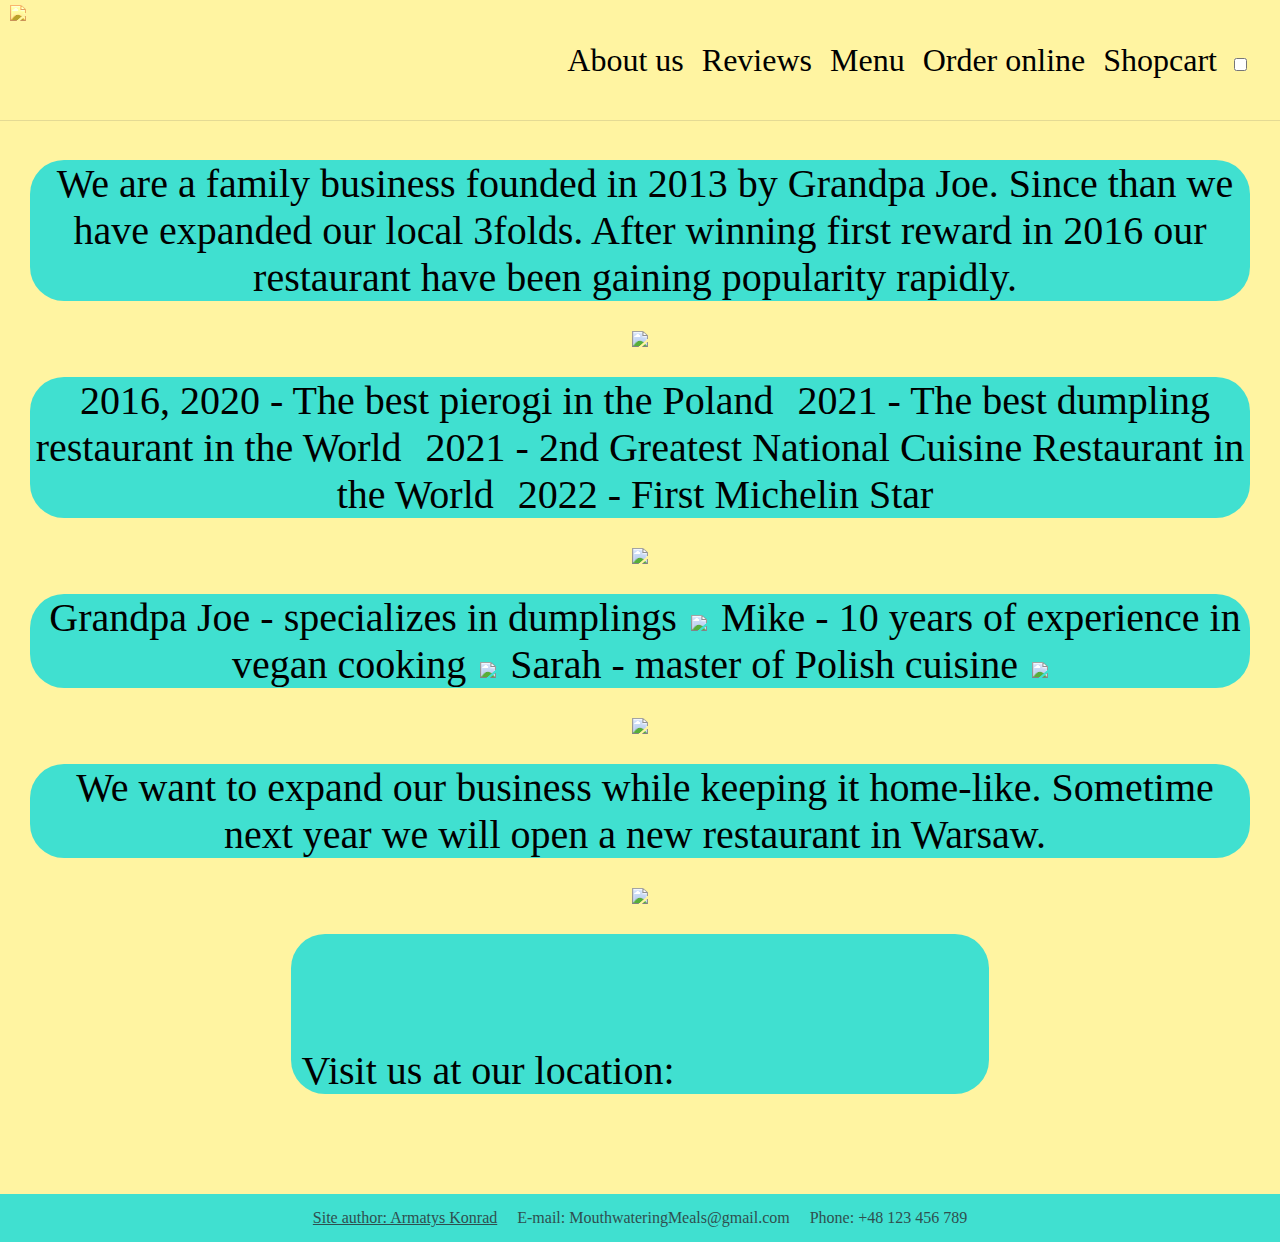
==== about-us.html @ 9973196f "Update about-us.html" ====
<!DOCTYPE html>
<html lang="en">
  <head>
    <meta charset="utf-8">
    <meta name="viewport" content="width=device-width"/>
    <title>MouthwateringMeals</title>
    <link rel="icon" type="image/x-icon" href="https://img.icons8.com/clouds/512/globe--v2.png">
    <link rel="stylesheet" href="restaurantStyle.css">
    <link rel="stylesheet" href="aboutAndMainPageStyle.css">
    <script src="aboutAndMainPageScript.js"></script>
    <script src="restaurantScript.js"></script>
  </head>
  <body>
    <nav>
      <a href="https://notthatgoodofaprogrammer.github.io/RestaurantWebsite/" target="_blank"><img src="https://img.freepik.com/free-vector/detailed-chef-logo-template_52683-64212.jpg?w=826&t=st=1676100364~exp=1676100964~hmac=ad229d146bfcfc25ff999985e4744b26c244092db8723db42cdd76180ac2034f"></a>
      <div id="navbar-container">
        <button class="tab" onclick="openMenu()"><img id="menu" src="https://img.icons8.com/ios-filled/1x/menu-rounded.png"></button>
      </div>
    </nav>
    <div class="tab-content">
      <ul>
        <li>
          <a href="https://notthatgoodofaprogrammer.github.io/RestaurantWebsite/about-us.html">About us</a>
        </li>
        <li>
          <a href="https://notthatgoodofaprogrammer.github.io/RestaurantWebsite/reviews.html">Reviews</a>
        </li>
        <li>
          <a href="https://notthatgoodofaprogrammer.github.io/RestaurantWebsite/menu.html">Menu</a>
        </li>
        <li>
          <a href="https://notthatgoodofaprogrammer.github.io/RestaurantWebsite/order-online.html">Order online</a>
        </li>
        <li>
          <a href="https://notthatgoodofaprogrammer.github.io/RestaurantWebsite/shopcart.html">Shopcart</a>
        </li>
        <label class="dark-mode-switch">
          <input type="checkbox" onchange="changeMode()">
          <span class="dark-mode-slider"></span>
        </label>
      </ul>
      <div class="contact-box">
        <p><a href="https://github.com/NotThatGoodOfAProgrammer">Site author: Armatys Konrad</a></p>
        <p class="email-info" onclick="copyContact(this.className, 0)">E-mail: MouthwateringMeals@gmail.com</p>
        <p class="phone-info" onclick="copyContact(this.className, 0)">Phone: +48 123 456 789</p>
      </div>
    </div>
    <div class="site-content">
      <section id="foundation">
        <span>We are a family business founded in 2013 by Grandpa Joe. Since than we have expanded our local 3folds. After winning first reward in 2016 our restaurant have been gaining popularity rapidly.</span>
      </section>
      <img class="show-on-scroll" src="https://www.shutterstock.com/image-vector/best-restaurant-award-vector-golden-600w-1384579919.jpg">
      <section id="awards">
        <span>2016, 2020 - The best pierogi in the Poland</span>
        <span>2021 - The best dumpling restaurant in the World</span>
        <span>2021 - 2nd Greatest National Cuisine Restaurant in the World</span>
        <span>2022 - First Michelin Star</span>
      </section>
      <img class="show-on-scroll" src="https://img.freepik.com/free-vector/cook-background-illustration_1284-9285.jpg?w=1380&t=st=1676365840~exp=1676366440~hmac=3d3a4b9a273ae25c46a31abc6deedc0f743b8d433c564a3e1a1915a5972e5613">
      <section id="chefs">
        <span>Grandpa Joe - specializes in dumplings</span>
        <img class="show-on-scroll" src="https://img.freepik.com/free-photo/portrait-elderly-chef-dressed-uniform-with-crossed-arms-against-dark-background_613910-17580.jpg?w=1380&t=st=1676364229~exp=1676364829~hmac=dccc16d44eb02ef159db75e5f4e922594a92d3271a41bc19450943bca4b320fa">
        <span>Mike - 10 years of experience in vegan cooking</span>
        <img class="show-on-scroll" src="https://img.freepik.com/free-photo/man-cook-holds-pan-with-vegetables-flying-air_613910-771.jpg?w=1380&t=st=1676364240~exp=1676364840~hmac=d3a5c0509d9640b88667ce3707c1c2a689a09c1e5459c90ca131eef13b27040f">
        <span>Sarah - master of Polish cuisine</span>
        <img class="show-on-scroll" src="https://img.freepik.com/free-photo/female-chef-chopping-vegetables-kitchen_23-2148763134.jpg?w=1380&t=st=1676364218~exp=1676364818~hmac=8494b54350aafd549182434fa7887a48855347e7a4d060019756ed0eed5fc89d">
      </section>
      <img class="show-on-scroll" src="https://img.freepik.com/premium-photo/text-dream-job-ahead-marking-road-surface_488220-46264.jpg?w=1380">
      <section id="plans">
        <span>We want to expand our business while keeping it home-like. Sometime next year we will open a new restaurant in Warsaw.</span>
      </section>
      <img class="show-on-scroll" src="https://img.freepik.com/free-photo/young-happy-waitress-serving-food-guests-restaurant_637285-8962.jpg?t=st=1676059609~exp=1676060209~hmac=796a73cb3e6e74a734d0e981cc21c1013da17c269e4c72d6e847e0660655865d">
      <section id="map">
        <span>Visit us at our location:</span>
        <iframe src="https://www.google.com/maps/embed?pb=!1m18!1m12!1m3!1d1076.762198424127!2d19.906304463633614!3d50.06781381311996!2m3!1f0!2f0!3f0!3m2!1i1024!2i768!4f13.1!3m3!1m2!1s0x47165b8229a94d6b%3A0xd69d936ad4e89846!2sKapitol%20-%20Student%20Dormitory%20(DS)%2014!5e0!3m2!1sen!2spl!4v1675678012908!5m2!1sen!2spl" style="border:0;" allowfullscreen="" loading="lazy" referrerpolicy="no-referrer-when-downgrade"></iframe>
      </section>
      <section id="contact">
        <p><a href="https://github.com/NotThatGoodOfAProgrammer" target="_blank">Site author: Armatys Konrad</a></p>
        <p class="email-info" onclick="copyContact(this.className, 1)">E-mail: MouthwateringMeals@gmail.com</p>
        <p class="phone-info" onclick="copyContact(this.className, 1)">Phone: +48 123 456 789</p>
      </section>
    </div>
  </body>
</html>
---- restaurantStyle.css ----
:root {
  --light-bg-color: rgb(255, 244, 161);
  --light-el-color: rgb(64, 224, 208);
  --aiding-color: rgb(182, 70, 95);
  --border-style: 1px solid rgba(48, 50, 59, 0.13);
}

body {
  visibility: hidden;
  margin: 0;
  background-color: var(--light-bg-color);
}

.site-content {
  margin-top: 90px;
  overflow: hidden;
}

.site-content span {
  padding: 10px;
}

.site-content span, .site-content p {
  max-width: 800px;
}

/* navbar */
nav {
  background-color: inherit;
  height: 90px;
  width: 100%;
  position: fixed;
  top: 0;
  left: 0;
  display: flex;
  justify-content: center;
  border-bottom: var(--border-style);
  z-index: 2;
}

ul {
  padding: 0;
  margin: 0;
  list-style: none;
  text-align: center;
}

li {
  margin: 15px;
}

.tab-content a {
  position: relative;
  color: black;
  cursor: pointer;
  background: linear-gradient(0deg, var(--aiding-color), var(--aiding-color)) no-repeat right / 0 100%;
  transition: background-size 0.6s;
}

.tab-content a:where(:link, :visited, :hover, :active) {
  text-decoration: none;
}

.tab-content a:where(:hover, :focus-visible) {
  background-size: 100% 100%;
  background-position-x: left;
}

.tab {
  background-color: inherit;
  border: none;
  cursor: pointer;
  padding: 10px;
  margin-right: 10px;
}

.tab-content {
  position: fixed;
  display: flex;
  height: calc(100% - 170px);
  width: 100%;
  padding-top: 80px;
  font-size: 2rem;
  -ms-transform: translateY(-100%);
  transform: translateY(-100%);
  transition: transform 1s cubic-bezier(0.77, 0, 0.175, 1) 0s;
  background-color: inherit;
  flex-direction: column;
  z-index: 1;
}

.tab-content-open {
  -ms-transform: translateY(0);
  transform: translateY(0);
}

nav img {
  height: 80px;
  filter: sepia(80%) hue-rotate(-10deg) saturate(250%);
  padding: 5px 10px;
}

#navbar-container {
  height: 90px;
  flex-grow: 1;
  display: flex;
  justify-content: end;
}

#navbar-container img {
  height: 40px;
  aspect-ratio: 1 / 1;
}

/* switch button */
.switch {
  position: relative;
  display: inline-block;
  width: 60px;
  height: 34px;
}

.switch input {
  width: 0;
  height: 0;
}

.slider {
  position: absolute;
  cursor: pointer;
  top: 0;
  left: 0;
  right: 0;
  bottom: 0;
  background-color: #ccc;
  transition: .4s;
  border-radius: 34px;
}

.slider:before {
  position: absolute;
  content: "";
  height: 26px;
  width: 26px;
  left: 4px;
  bottom: 4px;
  background-color: white;
  transition: .4s;
  border-radius: 50%;
}

input:checked + .slider {
  background-color: black;
}

input:checked + .slider:before {
  -ms-transform: translateX(26px);
  transform: translateX(26px);
}

/* sections */
section {
  text-align: center;
  margin: 30px;
  background-color: var(--light-el-color);
  border-radius: 34px;
}

section p, section span {
  font-size: 2.5rem;
}

.contact-box {
  padding-bottom: 25px;
  font-size: 1rem;
  flex-grow: 1;
  display: flex;
  flex-direction: column-reverse;
}

.contact-box p {
  text-align: center;
  margin: 10px;
}

.contact-box p, #contact p {
  font-size: 1rem;
  color: darkslategrey;
  cursor: copy;
}

#contact {
  width: 100%;
  padding: 15px;
  margin: 70px 0px 0px 0px;
  border-radius: 0px;
}

.contact-box a, #contact a {
  color: darkslategrey;
}
 
@media (min-width: 920px) {
  /* navbar */
  nav {
    height: 120px;
    z-index: 1;
  }

  nav img {
    height: 110px;
  }

  li {
    display: inline-block;
    margin: 5px;
  }

  .switch {
    margin-left: 10px;
  }

  .tab {
    display: none;
  }

  .tab-content {
    padding-top: 0px;
    position: fixed;
    right: 30px;
    top: 120px;
    height: 120px;
    width: 750px;
    display: flex;
    justify-content: center;
    flex-wrap: wrap;
    align-content: end;
  }

  .tab-content-open {
    top: 0px;
  }

  .contact-box {
    display: none;
  }

  /* site content */
  .site-content {
    margin-top: 130px;
    display: flex;
    flex-direction: column;
    align-items: center;
  }

  #contact p {
    display: inline;
    margin-inline: 8px;
  }
}

/* dark mode */
.dark {
  background-color: rgb(169, 169, 169);
}

.dark-mode {
  background-color: rgb(0, 206, 209);
}

.dark img {
  filter: grayscale(20%);
}
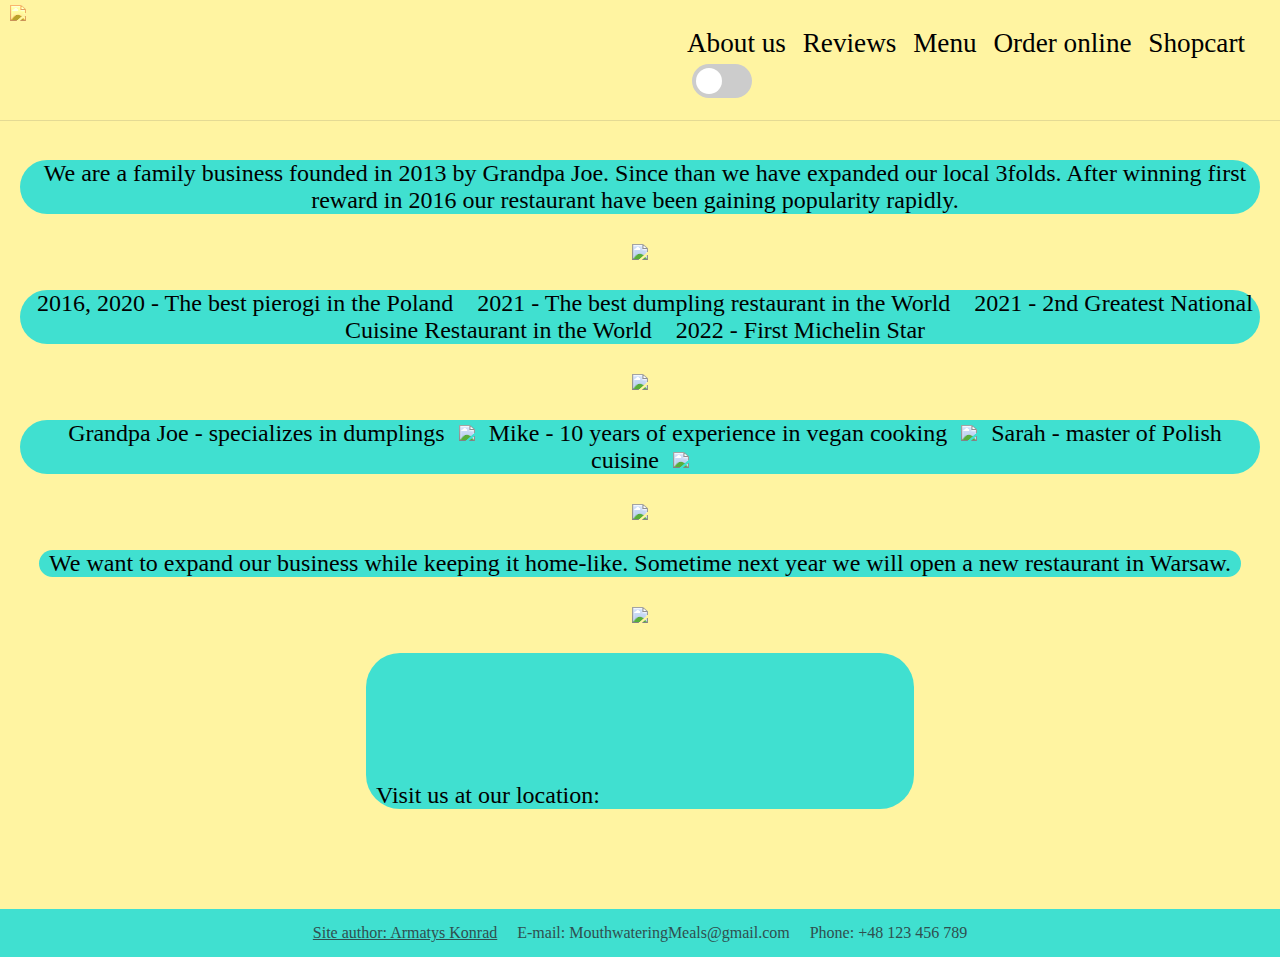
==== commit bf890787: "Update about-us.html" ====
--- a/about-us.html
+++ b/about-us.html
@@ -12,9 +12,11 @@
   </head>
   <body>
     <nav>
-      <a href="https://notthatgoodofaprogrammer.github.io/RestaurantWebsite/" target="_blank"><img src="https://img.freepik.com/free-vector/detailed-chef-logo-template_52683-64212.jpg?w=826&t=st=1676100364~exp=1676100964~hmac=ad229d146bfcfc25ff999985e4744b26c244092db8723db42cdd76180ac2034f"></a>
+      <a href="https://notthatgoodofaprogrammer.github.io/RestaurantWebsite/"><img src="https://img.freepik.com/free-vector/detailed-chef-logo-template_52683-64212.jpg?w=826&t=st=1676100364~exp=1676100964~hmac=ad229d146bfcfc25ff999985e4744b26c244092db8723db42cdd76180ac2034f"></a>
       <div id="navbar-container">
-        <button class="tab" onclick="openMenu()"><img id="menu" src="https://img.icons8.com/ios-filled/1x/menu-rounded.png"></button>
+        <button class="tab" onclick="document.getElementsByClassName('tab-content')[0].classList.toggle('tab-open')">
+          <img id="menu" src="https://img.icons8.com/ios-filled/1x/menu-rounded.png">
+        </button>
       </div>
     </nav>
     <div class="tab-content">
@@ -34,11 +36,13 @@
         <li>
           <a href="https://notthatgoodofaprogrammer.github.io/RestaurantWebsite/shopcart.html">Shopcart</a>
         </li>
+      </ul>
+      <div class="switch-container">
         <label class="dark-mode-switch">
           <input type="checkbox" onchange="changeMode()">
           <span class="dark-mode-slider"></span>
         </label>
-      </ul>
+      </div>
       <div class="contact-box">
         <p><a href="https://github.com/NotThatGoodOfAProgrammer">Site author: Armatys Konrad</a></p>
         <p class="email-info" onclick="copyContact(this.className, 0)">E-mail: MouthwateringMeals@gmail.com</p>
--- a/restaurantStyle.css
+++ b/restaurantStyle.css
@@ -6,11 +6,20 @@
 }
 
 body {
+  word-break: break-word;
   visibility: hidden;
   margin: 0;
   background-color: var(--light-bg-color);
 }
 
+button {
+  cursor: pointer;
+}
+
+button img {
+  vertical-align: middle;
+}
+
 .site-content {
   margin-top: 90px;
   overflow: hidden;
@@ -20,8 +29,13 @@
   padding: 10px;
 }
 
-.site-content span, .site-content p {
+.site-content span{
   max-width: 800px;
+}
+
+.fluid-row {
+  position: relative;
+  height: 0px;
 }
 
 /* navbar */
@@ -35,7 +49,7 @@
   display: flex;
   justify-content: center;
   border-bottom: var(--border-style);
-  z-index: 2;
+  z-index: 3;
 }
 
 ul {
@@ -49,7 +63,7 @@
   margin: 15px;
 }
 
-.tab-content a {
+.tab-content ul a {
   position: relative;
   color: black;
   cursor: pointer;
@@ -57,11 +71,11 @@
   transition: background-size 0.6s;
 }
 
-.tab-content a:where(:link, :visited, :hover, :active) {
+.tab-content ul a:where(:link, :visited, :hover, :active) {
   text-decoration: none;
 }
 
-.tab-content a:where(:hover, :focus-visible) {
+.tab-content ul a:where(:hover, :focus-visible) {
   background-size: 100% 100%;
   background-position-x: left;
 }
@@ -77,16 +91,17 @@
 .tab-content {
   position: fixed;
   display: flex;
-  height: calc(100% - 170px);
+  height: calc(100% - 150px);
   width: 100%;
-  padding-top: 80px;
-  font-size: 2rem;
+  padding-top: 60px;
+  font-size: 1.7rem;
   -ms-transform: translateY(-100%);
   transform: translateY(-100%);
   transition: transform 1s cubic-bezier(0.77, 0, 0.175, 1) 0s;
   background-color: inherit;
   flex-direction: column;
-  z-index: 1;
+  z-index: 2;
+  overflow: hidden;
 }
 
 .tab-content-open {
@@ -113,19 +128,20 @@
 }
 
 /* switch button */
-.switch {
+.dark-mode-switch {
   position: relative;
   display: inline-block;
+  top: 0;
   width: 60px;
   height: 34px;
 }
 
-.switch input {
+.dark-mode-switch input {
   width: 0;
   height: 0;
 }
 
-.slider {
+.dark-mode-slider {
   position: absolute;
   cursor: pointer;
   top: 0;
@@ -137,7 +153,7 @@
   border-radius: 34px;
 }
 
-.slider:before {
+.dark-mode-slider:before {
   position: absolute;
   content: "";
   height: 26px;
@@ -149,11 +165,11 @@
   border-radius: 50%;
 }
 
-input:checked + .slider {
+input:checked + .dark-mode-slider {
   background-color: black;
 }
 
-input:checked + .slider:before {
+input:checked + .dark-mode-slider:before {
   -ms-transform: translateX(26px);
   transform: translateX(26px);
 }
@@ -161,13 +177,13 @@
 /* sections */
 section {
   text-align: center;
-  margin: 30px;
+  margin: 30px 20px;
   background-color: var(--light-el-color);
   border-radius: 34px;
 }
 
-section p, section span {
-  font-size: 2.5rem;
+section span {
+  font-size: 1.5rem;
 }
 
 .contact-box {
@@ -191,9 +207,12 @@
 
 #contact {
   width: 100%;
+  max-width: none;
   padding: 15px;
   margin: 70px 0px 0px 0px;
+  margin-inline: 0;
   border-radius: 0px;
+  box-sizing: border-box;
 }
 
 .contact-box a, #contact a {
@@ -204,7 +223,7 @@
   /* navbar */
   nav {
     height: 120px;
-    z-index: 1;
+    z-index: 2;
   }
 
   nav img {
@@ -216,7 +235,7 @@
     margin: 5px;
   }
 
-  .switch {
+  .dark-mode-switch {
     margin-left: 10px;
   }
 
@@ -261,13 +280,13 @@
 
 /* dark mode */
 .dark {
-  background-color: rgb(169, 169, 169);
+  background-color: rgb(169, 169, 169) !important;
 }
 
 .dark-mode {
-  background-color: rgb(0, 206, 209);
+  background-color: rgb(0, 206, 209) !important;
 }
 
 .dark img {
-  filter: grayscale(20%);
-}
+  filter: grayscale(20%) !important;
+}
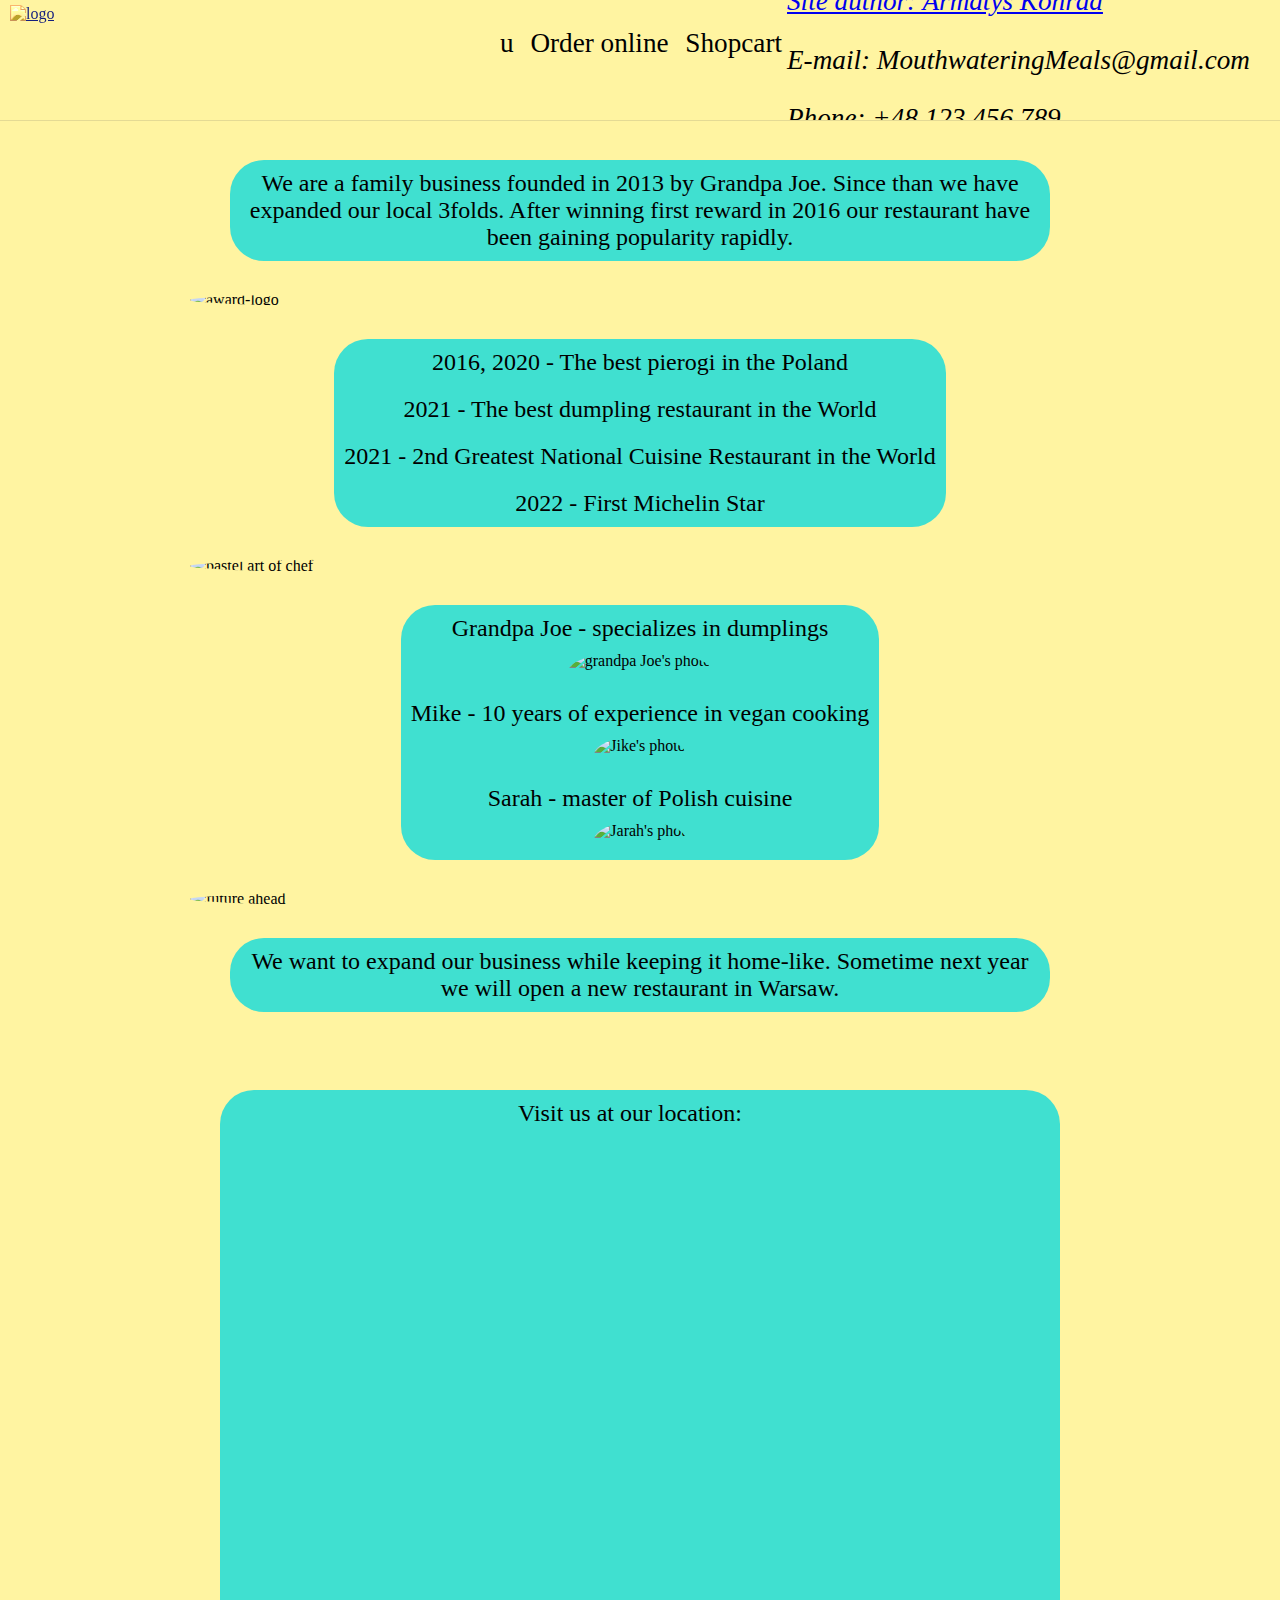
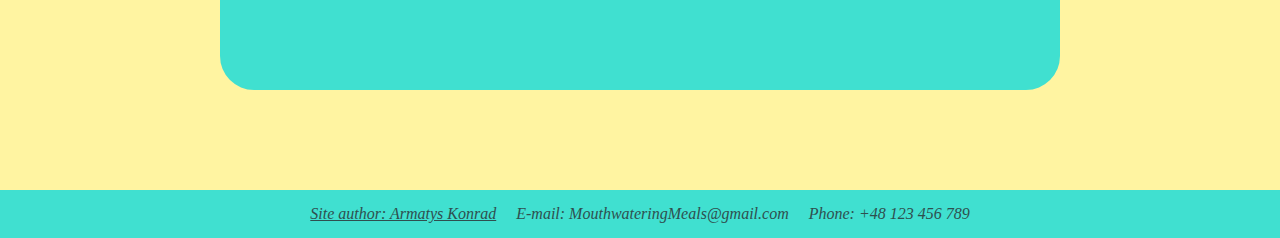
==== commit 4a075bd1: "Update about-us.html" ====
--- a/about-us.html
+++ b/about-us.html
@@ -3,7 +3,8 @@
   <head>
     <meta charset="utf-8">
     <meta name="viewport" content="width=device-width"/>
-    <title>MouthwateringMeals</title>
+    <meta name="description" content="Computer Science student's project. Implementation of image loading animation with JS.">
+    <title>Mouthwatering Meals</title>
     <link rel="icon" type="image/x-icon" href="https://img.icons8.com/clouds/512/globe--v2.png">
     <link rel="stylesheet" href="restaurantStyle.css">
     <link rel="stylesheet" href="aboutAndMainPageStyle.css">
@@ -12,10 +13,12 @@
   </head>
   <body>
     <nav>
-      <a href="https://notthatgoodofaprogrammer.github.io/RestaurantWebsite/"><img src="https://img.freepik.com/free-vector/detailed-chef-logo-template_52683-64212.jpg?w=826&t=st=1676100364~exp=1676100964~hmac=ad229d146bfcfc25ff999985e4744b26c244092db8723db42cdd76180ac2034f"></a>
+      <a href="https://notthatgoodofaprogrammer.github.io/RestaurantWebsite/">
+        <img alt="logo" src="https://img.freepik.com/free-vector/detailed-chef-logo-template_52683-64212.jpg?w=826&t=st=1676100364~exp=1676100964~hmac=ad229d146bfcfc25ff999985e4744b26c244092db8723db42cdd76180ac2034f">
+      </a>
       <div id="navbar-container">
         <button class="tab" onclick="document.getElementsByClassName('tab-content')[0].classList.toggle('tab-open')">
-          <img id="menu" src="https://img.icons8.com/ios-filled/1x/menu-rounded.png">
+          <img alt="tab icon" id="menu" src="https://img.icons8.com/ios-filled/1x/menu-rounded.png">
         </button>
       </div>
     </nav>
@@ -43,45 +46,47 @@
           <span class="dark-mode-slider"></span>
         </label>
       </div>
-      <div class="contact-box">
-        <p><a href="https://github.com/NotThatGoodOfAProgrammer">Site author: Armatys Konrad</a></p>
-        <p class="email-info" onclick="copyContact(this.className, 0)">E-mail: MouthwateringMeals@gmail.com</p>
-        <p class="phone-info" onclick="copyContact(this.className, 0)">Phone: +48 123 456 789</p>
-      </div>
+      <address class="tab-contact">
+        <p><a href="https://github.com/NotThatGoodOfAProgrammer" target="_blank">Site author: Armatys Konrad</a></p>
+        <p class="email-info" onclick="copyContact(this)">E-mail: MouthwateringMeals@gmail.com</p>
+        <p class="phone-info" onclick="copyContact(this)">Phone: +48 123 456 789</p>
+      </address>
     </div>
     <div class="site-content">
       <section id="foundation">
         <span>We are a family business founded in 2013 by Grandpa Joe. Since than we have expanded our local 3folds. After winning first reward in 2016 our restaurant have been gaining popularity rapidly.</span>
       </section>
-      <img class="show-on-scroll" src="https://www.shutterstock.com/image-vector/best-restaurant-award-vector-golden-600w-1384579919.jpg">
+      <img alt="award-logo" class="show-on-scroll" src="https://www.shutterstock.com/image-vector/best-restaurant-award-vector-golden-600w-1384579919.jpg">
       <section id="awards">
         <span>2016, 2020 - The best pierogi in the Poland</span>
         <span>2021 - The best dumpling restaurant in the World</span>
         <span>2021 - 2nd Greatest National Cuisine Restaurant in the World</span>
         <span>2022 - First Michelin Star</span>
       </section>
-      <img class="show-on-scroll" src="https://img.freepik.com/free-vector/cook-background-illustration_1284-9285.jpg?w=1380&t=st=1676365840~exp=1676366440~hmac=3d3a4b9a273ae25c46a31abc6deedc0f743b8d433c564a3e1a1915a5972e5613">
+      <img alt="pastel art of chef" class="show-on-scroll" src="https://img.freepik.com/free-vector/cook-background-illustration_1284-9285.jpg?w=1380&t=st=1676365840~exp=1676366440~hmac=3d3a4b9a273ae25c46a31abc6deedc0f743b8d433c564a3e1a1915a5972e5613">
       <section id="chefs">
         <span>Grandpa Joe - specializes in dumplings</span>
-        <img class="show-on-scroll" src="https://img.freepik.com/free-photo/portrait-elderly-chef-dressed-uniform-with-crossed-arms-against-dark-background_613910-17580.jpg?w=1380&t=st=1676364229~exp=1676364829~hmac=dccc16d44eb02ef159db75e5f4e922594a92d3271a41bc19450943bca4b320fa">
+        <img alt="grandpa Joe's photo" class="show-on-scroll" loading="lazy" src="https://img.freepik.com/free-photo/portrait-elderly-chef-dressed-uniform-with-crossed-arms-against-dark-background_613910-17580.jpg?w=1380&t=st=1676364229~exp=1676364829~hmac=dccc16d44eb02ef159db75e5f4e922594a92d3271a41bc19450943bca4b320fa">
         <span>Mike - 10 years of experience in vegan cooking</span>
-        <img class="show-on-scroll" src="https://img.freepik.com/free-photo/man-cook-holds-pan-with-vegetables-flying-air_613910-771.jpg?w=1380&t=st=1676364240~exp=1676364840~hmac=d3a5c0509d9640b88667ce3707c1c2a689a09c1e5459c90ca131eef13b27040f">
+        <img alt="Jike's photo" class="show-on-scroll" loading="lazy" src="https://img.freepik.com/free-photo/man-cook-holds-pan-with-vegetables-flying-air_613910-771.jpg?w=1380&t=st=1676364240~exp=1676364840~hmac=d3a5c0509d9640b88667ce3707c1c2a689a09c1e5459c90ca131eef13b27040f">
         <span>Sarah - master of Polish cuisine</span>
-        <img class="show-on-scroll" src="https://img.freepik.com/free-photo/female-chef-chopping-vegetables-kitchen_23-2148763134.jpg?w=1380&t=st=1676364218~exp=1676364818~hmac=8494b54350aafd549182434fa7887a48855347e7a4d060019756ed0eed5fc89d">
+        <img alt="Jarah's phot" class="show-on-scroll" loading="lazy" src="https://img.freepik.com/free-photo/female-chef-chopping-vegetables-kitchen_23-2148763134.jpg?w=1380&t=st=1676364218~exp=1676364818~hmac=8494b54350aafd549182434fa7887a48855347e7a4d060019756ed0eed5fc89d">
       </section>
-      <img class="show-on-scroll" src="https://img.freepik.com/premium-photo/text-dream-job-ahead-marking-road-surface_488220-46264.jpg?w=1380">
+      <img alt="future ahead" class="show-on-scroll" loading="lazy" src="https://img.freepik.com/premium-photo/text-dream-job-ahead-marking-road-surface_488220-46264.jpg?w=1380">
       <section id="plans">
         <span>We want to expand our business while keeping it home-like. Sometime next year we will open a new restaurant in Warsaw.</span>
       </section>
-      <img class="show-on-scroll" src="https://img.freepik.com/free-photo/young-happy-waitress-serving-food-guests-restaurant_637285-8962.jpg?t=st=1676059609~exp=1676060209~hmac=796a73cb3e6e74a734d0e981cc21c1013da17c269e4c72d6e847e0660655865d">
+      <img alt="waitress serves food to customers" class="show-on-scroll" loading="lazy" src="https://img.freepik.com/free-photo/young-happy-waitress-serving-food-guests-restaurant_637285-8962.jpg?t=st=1676059609~exp=1676060209~hmac=796a73cb3e6e74a734d0e981cc21c1013da17c269e4c72d6e847e0660655865d">
       <section id="map">
         <span>Visit us at our location:</span>
         <iframe src="https://www.google.com/maps/embed?pb=!1m18!1m12!1m3!1d1076.762198424127!2d19.906304463633614!3d50.06781381311996!2m3!1f0!2f0!3f0!3m2!1i1024!2i768!4f13.1!3m3!1m2!1s0x47165b8229a94d6b%3A0xd69d936ad4e89846!2sKapitol%20-%20Student%20Dormitory%20(DS)%2014!5e0!3m2!1sen!2spl!4v1675678012908!5m2!1sen!2spl" style="border:0;" allowfullscreen="" loading="lazy" referrerpolicy="no-referrer-when-downgrade"></iframe>
       </section>
       <section id="contact">
-        <p><a href="https://github.com/NotThatGoodOfAProgrammer" target="_blank">Site author: Armatys Konrad</a></p>
-        <p class="email-info" onclick="copyContact(this.className, 1)">E-mail: MouthwateringMeals@gmail.com</p>
-        <p class="phone-info" onclick="copyContact(this.className, 1)">Phone: +48 123 456 789</p>
+        <address>
+          <p><a href="https://github.com/NotThatGoodOfAProgrammer" target="_blank">Site author: Armatys Konrad</a></p>
+          <p class="email-info" onclick="copyContact(this)">E-mail: MouthwateringMeals@gmail.com</p>
+          <p class="phone-info" onclick="copyContact(this)">Phone: +48 123 456 789</p>
+        </address>
       </section>
     </div>
   </body>
--- a/aboutAndMainPageStyle.css
+++ b/aboutAndMainPageStyle.css
@@ -0,0 +1,41 @@
+.site-content span {
+  display: block;
+}
+
+.site-content img {
+  width: 100%;
+  max-width: 900px;
+  border-radius: 50%;
+  opacity: 0;
+  transform: scale(0.8, 0.8);
+  transition: transform 3s 0.25s cubic-bezier(0, 1, 0.3 ,1),
+              opacity 0.3s 0.25s ease-out;
+}
+
+.site-content img.is-visible {
+  opacity: 1;
+  transform: scale(1, 1);
+}
+
+#chefs img {
+  max-width: 750px;
+  padding-bottom: 20px;
+}
+
+#map {
+  display: flex;
+  flex-direction: column;
+}
+
+iframe {
+  margin: 0 20px 20px 20px;
+  max-width: 800px;
+  aspect-ratio: 3 / 2;
+  border-radius: 20px;
+}
+
+@media (min-width: 920px) {
+  iframe {
+    width: 800px;
+  }
+}
